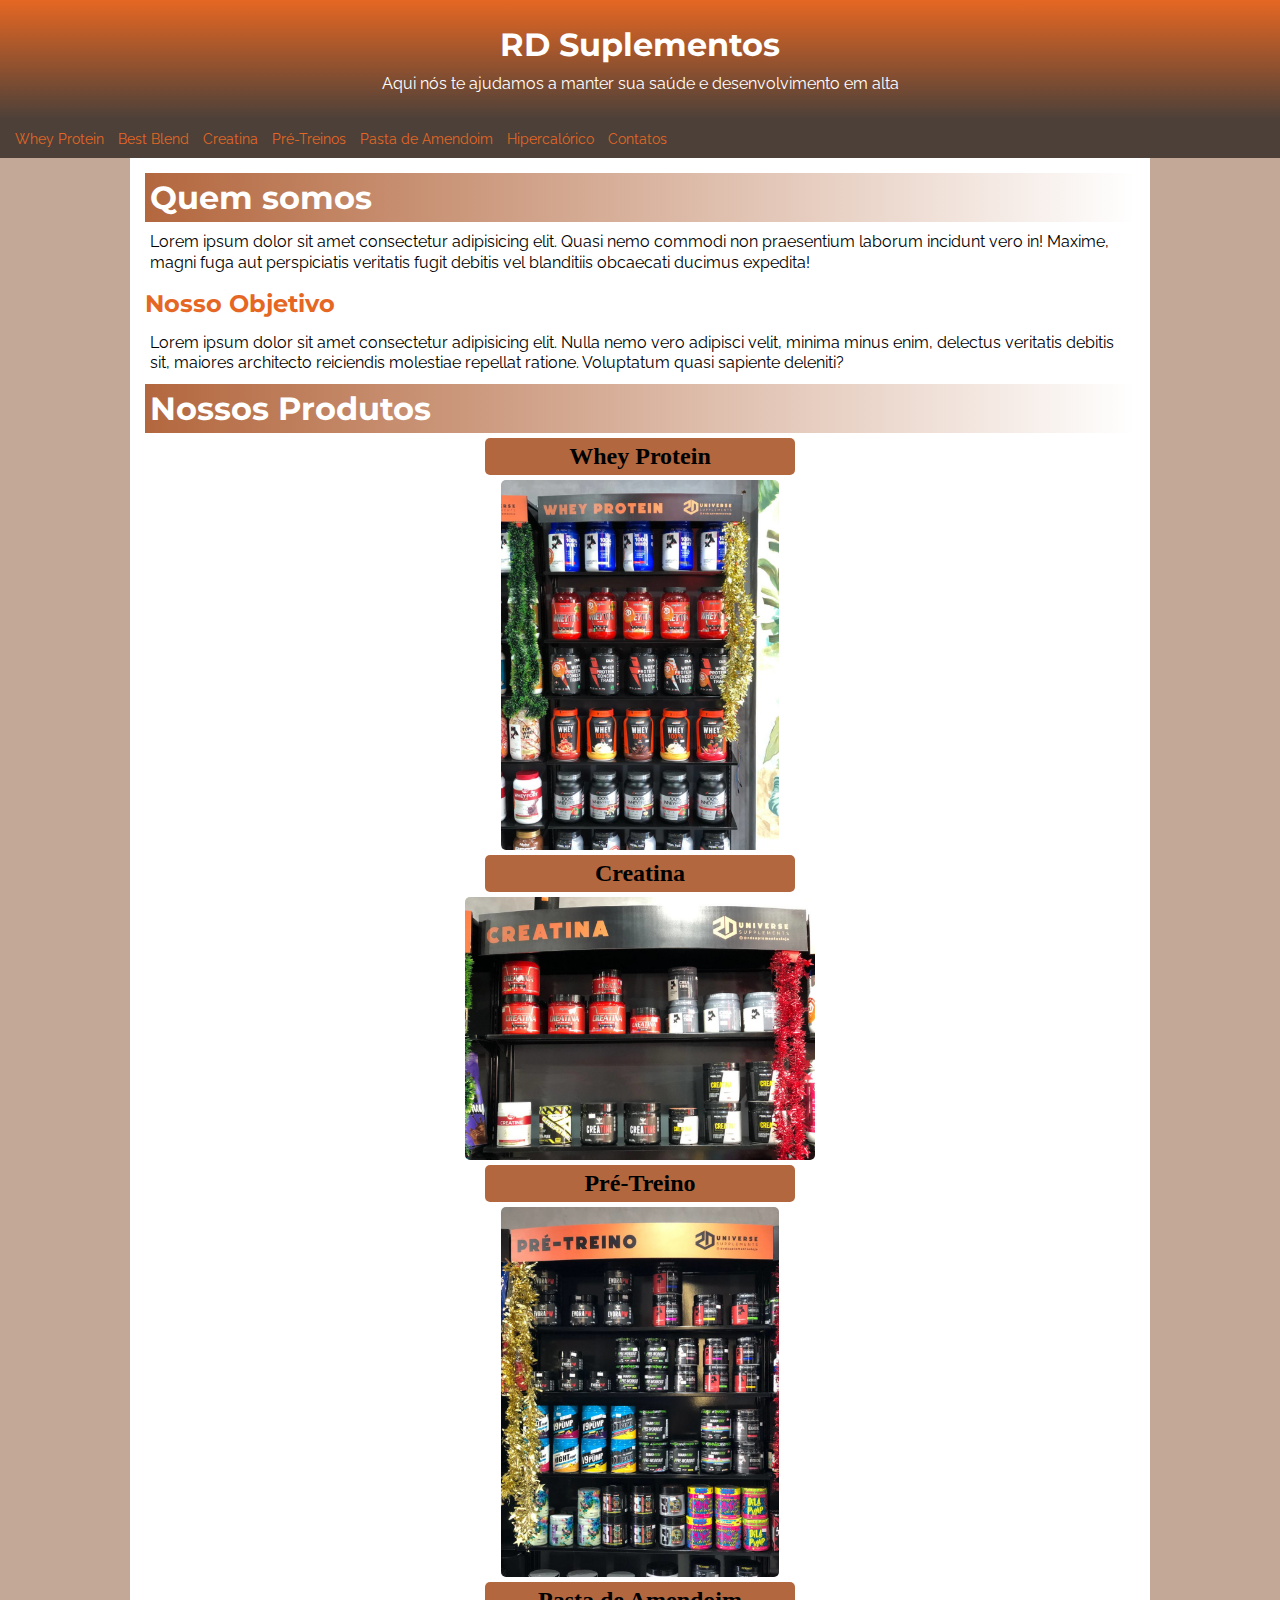
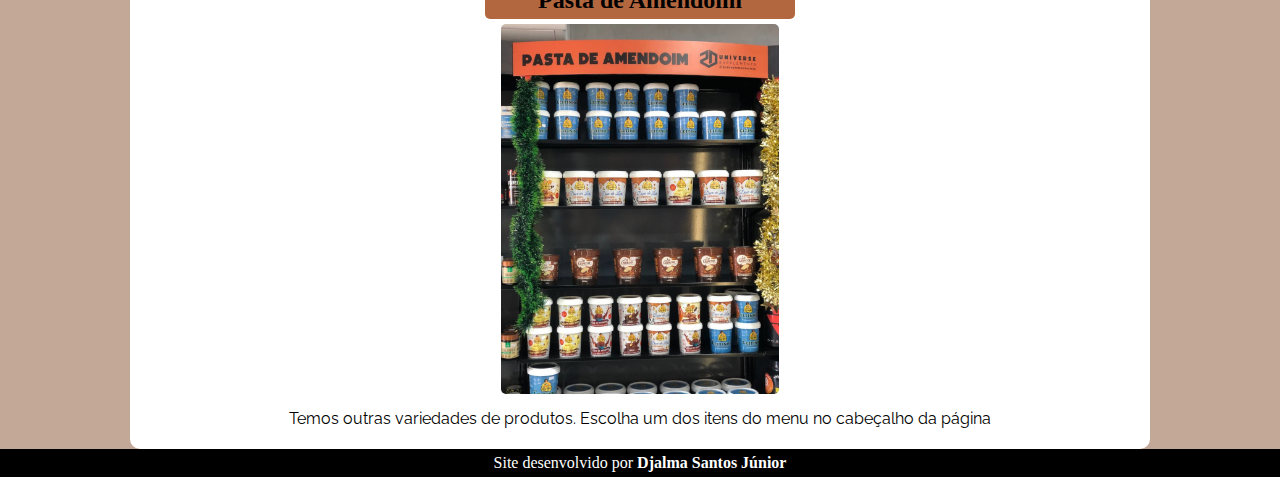
==== index.html @ d13f0e1a "site montado" ====
<!DOCTYPE html>
<html lang="pt-br">
<head>
    <meta charset="UTF-8">
    <meta name="viewport" content="width=device-width, initial-scale=1.0">
    <title>RD Suplementos</title>
    <link rel="stylesheet" href="styles/style.css">
</head>
<body>
    <header>
        <h1>RD Suplementos</h1>
        <p>Aqui nós te ajudamos a manter sua saúde e desenvolvimento em alta</p>
    </header>
    <nav>
        <a href="whey.html">Whey Protein</a>
        <a href="bestblend.html">Best Blend</a>
        <a href="creatina.html">Creatina</a>
        <a href="pretreino.html">Pré-Treinos</a>
        <a href="pastadeamendoim.html">Pasta de Amendoim</a>
        <a href="hipercalorico.html">Hipercalórico</a>
        <a href="contato.html">Contatos</a>
    </nav>

    <main>
        <article>
            <h1>Quem somos</h1>
            <p>Lorem ipsum dolor sit amet consectetur adipisicing elit. Quasi nemo commodi non praesentium laborum incidunt vero in! Maxime, magni fuga aut perspiciatis veritatis fugit debitis vel blanditiis obcaecati ducimus expedita!</p>
            
            <h2 class="subcapitulo">Nosso Objetivo</h2>
            <p>Lorem ipsum dolor sit amet consectetur adipisicing elit. Nulla nemo vero adipisci velit, minima minus enim, delectus veritatis debitis sit, maiores architecto reiciendis molestiae repellat ratione. Voluptatum quasi sapiente deleniti?</p>

            <h1>Nossos Produtos</h1>
            <h2 class="tipo">Whey Protein</h2>
            <img src="images/home/whey-protein.jpg" class="pequeno" alt="whey-protein">
            <h2 class="tipo">Creatina</h2>
            <img src="images/home/creatina.jpg" class="pequeno" alt="creatina">
            <h2 class="tipo">Pré-Treino</h2>
            <img src="images/home/pre-treino.jpg" class="pequeno" alt="pre-treino">
            <h2 class="tipo">Pasta de Amendoim</h2>
            <img src="images/home/pasta-amendoim.jpg" class="pequeno" alt="pasta-amendoim">
            <p id="final">Temos outras variedades de produtos. Escolha um dos itens do menu no cabeçalho da página</p>
        </article>
    </main>

    <footer>Site desenvolvido por <a href="https://github.com/djalma447" target="_blank"><strong>Djalma Santos Júnior</strong></a></footer>
</body>
</html>
---- styles/style.css ----
@charset "UTF-8";

@import url('https://fonts.googleapis.com/css2?family=Montserrat:wght@400;700&display=swap');

@import url('https://fonts.googleapis.com/css2?family=Raleway&display=swap');

:root{
    --cor1: #E56723;
    --cor2: #B3673E;
    --cor3: #805A46;
    --cor4: #4C4039;
    --cor5: #c4a897;
    --fonte1: 'Montserrat', sans-serif;
    --fonte2: 'Raleway', sans-serif;
}

*{
    padding: 0px;
    margin: 0px;
}

header{
    min-height: 120px;
    background-image: linear-gradient(to bottom, var(--cor1), var(--cor4));
    color: white;
    text-align: center;
}

header h1{
    font-family: var(--fonte1);
    font-weight: bold;
    padding-top: 25px;
    padding-bottom: 5px;
}

header p{
    font-family: var(--fonte2);
    text-align: center;
    padding-top: 5px;
}

nav{

    background-color: var(--cor4);
    padding: 10px;
}

nav a{
    font-family: var(--fonte2);
    color: var(--cor1);
    font-size: 14px;
    text-decoration: none;
    padding: 5px;
    border-radius: 5px;
    transition-duration: 0.5s;
}

nav a:hover{
    background-color: var(--cor2);
    color: var(--cor4);
}

body{
    background-color: var(--cor5);
}

main{
    background-color: white;
    max-width: 1000px;
    margin: auto;
    padding: 10px;
    border-bottom-left-radius: 10px;
    border-bottom-right-radius: 10px;
}

main article h1{
    background-image: linear-gradient(to right, var(--cor2), white);
    color: white;
    font-family: var(--fonte1);
    padding: 5px;
    margin: 5px;
}

main article h2.tipo{
    padding: 5px;
    text-align: center;
    background-color: var(--cor2);
    border-radius: 5px;
    max-width: 300px;
    margin: auto;
}

main article h2.subcapitulo{
    color: var(--cor1);
    font-family: var(--fonte1);
    padding: 5px;
    margin-top: 5px;
    margin-bottom: 5px;
}

main article h2.contato{
    text-align: center;
    padding: 5px;
    margin-top: 15px;
    margin-left: 5px;
    margin-bottom: 15px;
    background-color: var(--cor2);
    border-radius: 5px;
    max-width: 130px;
}

main article h3{
    padding-left: 5px;
}

main article h3.nome {
    text-align: center;
    background-color: black;
    color: white;
    border-radius: 5px;
    padding: 5px;
    margin-top: 15px;
    margin-left: 7px;
    max-width: 130px;
}

main article p{
    font-family: var(--fonte2);
    line-height: 1.3em;
    padding: 5px;
    margin: 5px;
}

main article p#final{
    text-align: center;
}

main article p#w3w{
    line-height: 20px;
}

main article ul{
    font-family: var(--fonte2);
    list-style-position: inside;
    line-height: 1.3em;
    margin-left: 10px;
}

main h4.marca{
    display: inline-block;
    background-color: var(--cor1);
    color: white;
    padding: 5px;
    margin: 5px;
    border-radius: 5px;
}

main h4.marca strong{
    text-decoration: underline;
    font-weight: bolder;
}

main article a#insta{
    background-color: var(--cor1);
    color: white;
    font-family: var(--fonte2);
    font-weight: bold;
    max-width: 350px;
    padding: 5px;
    margin-left: 5px;
    border-radius: 5px;
    text-decoration: none;
    transition-duration: 1s;
}

main article a#insta:hover{
    background-color: var(--cor4);
    color: var(--cor1);
}

article a.telefone{
    background-color: #E56723;
    color: white;
    font-weight: bold;
    text-decoration: none;
    padding: 5px;
    margin-top: 7px;
    margin-bottom: 7px;
    margin-left: 5px;
    border-radius: 5px;
    transition-duration: 1s;
}

article a.telefone:hover{
    background-color: var(--cor4);
    text-decoration: underline;
    color: var(--cor1);
}

img{
    max-height: 370px;
    max-width: 350px;
    border-radius: 10px;
    padding: 5px;
}

img.pequeno{
    display: block;
    margin: auto;
}

img.foto{
    display: inline;
}

footer{
    text-align: center;
    color: white;
    background-color: black;
    padding: 5px;
}

footer a{
    text-decoration: none;
    color: white;
}

footer a:hover{
    text-decoration: underline;
}
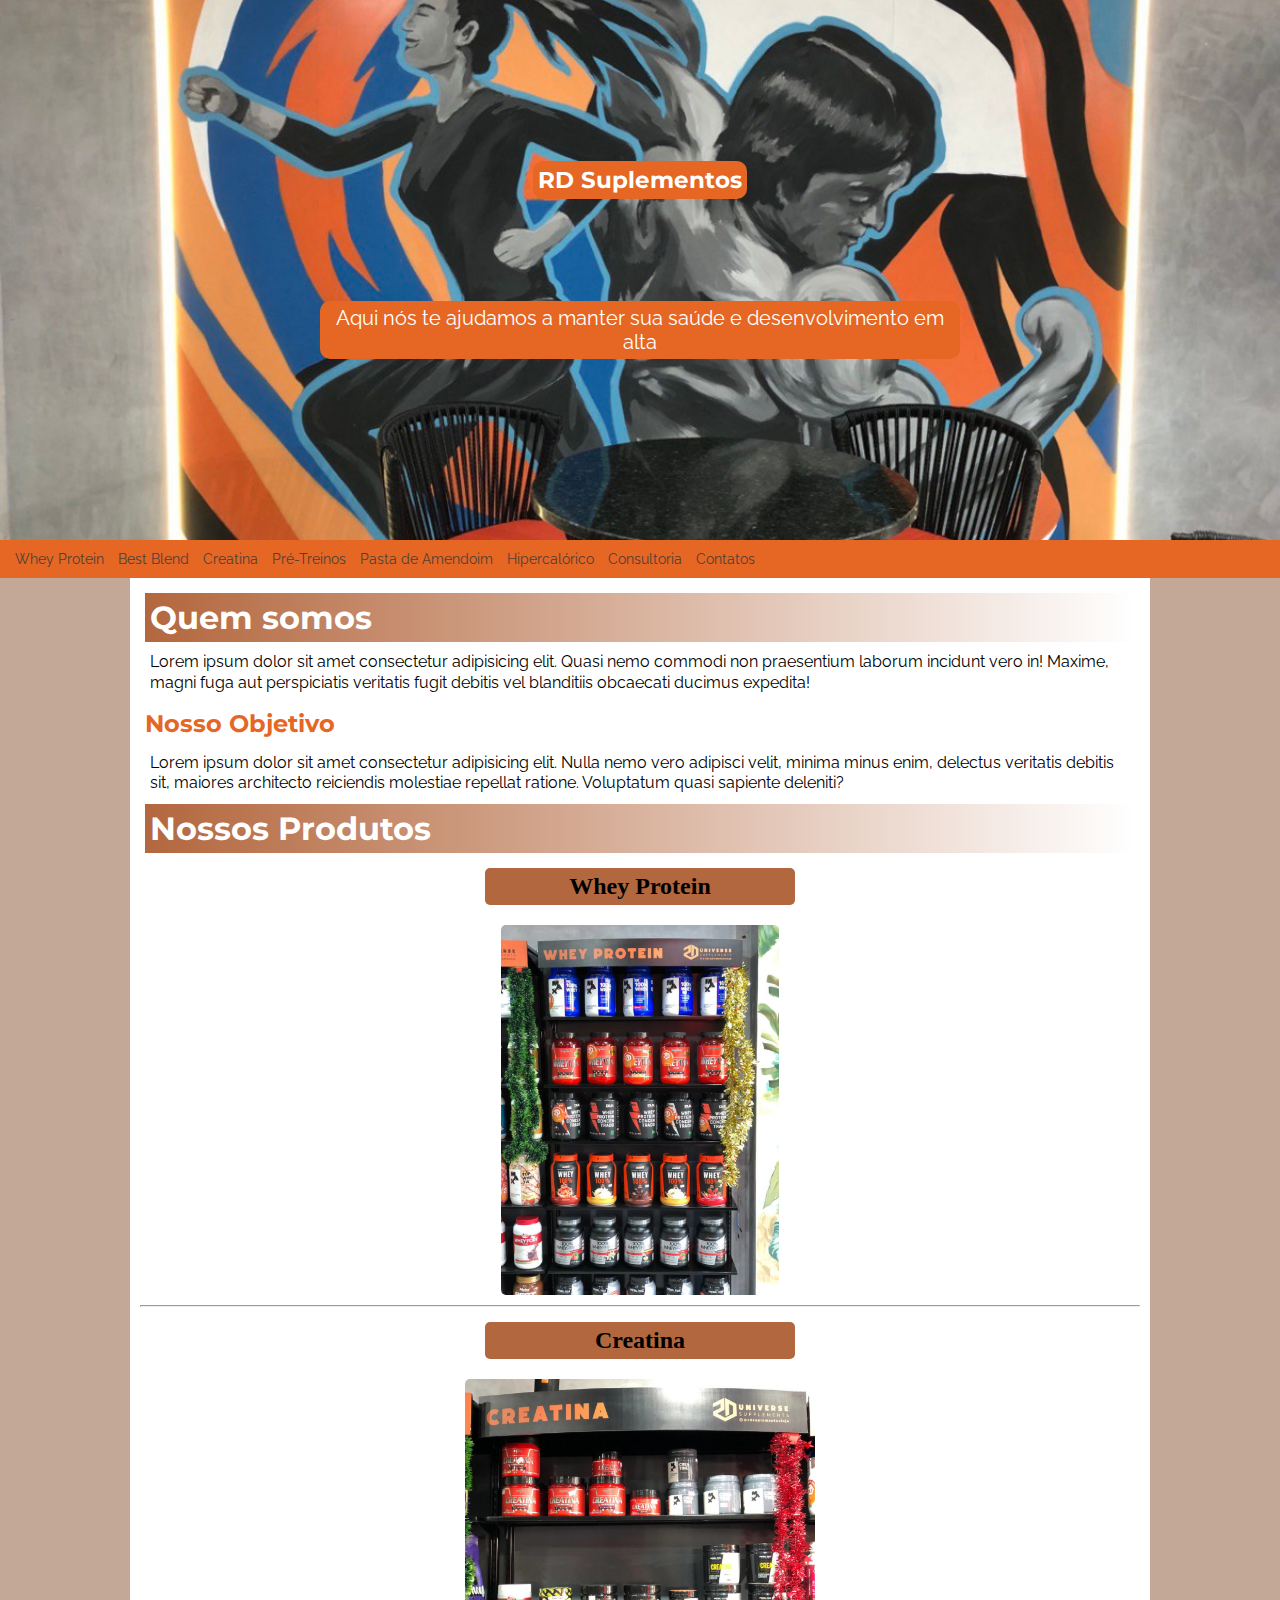
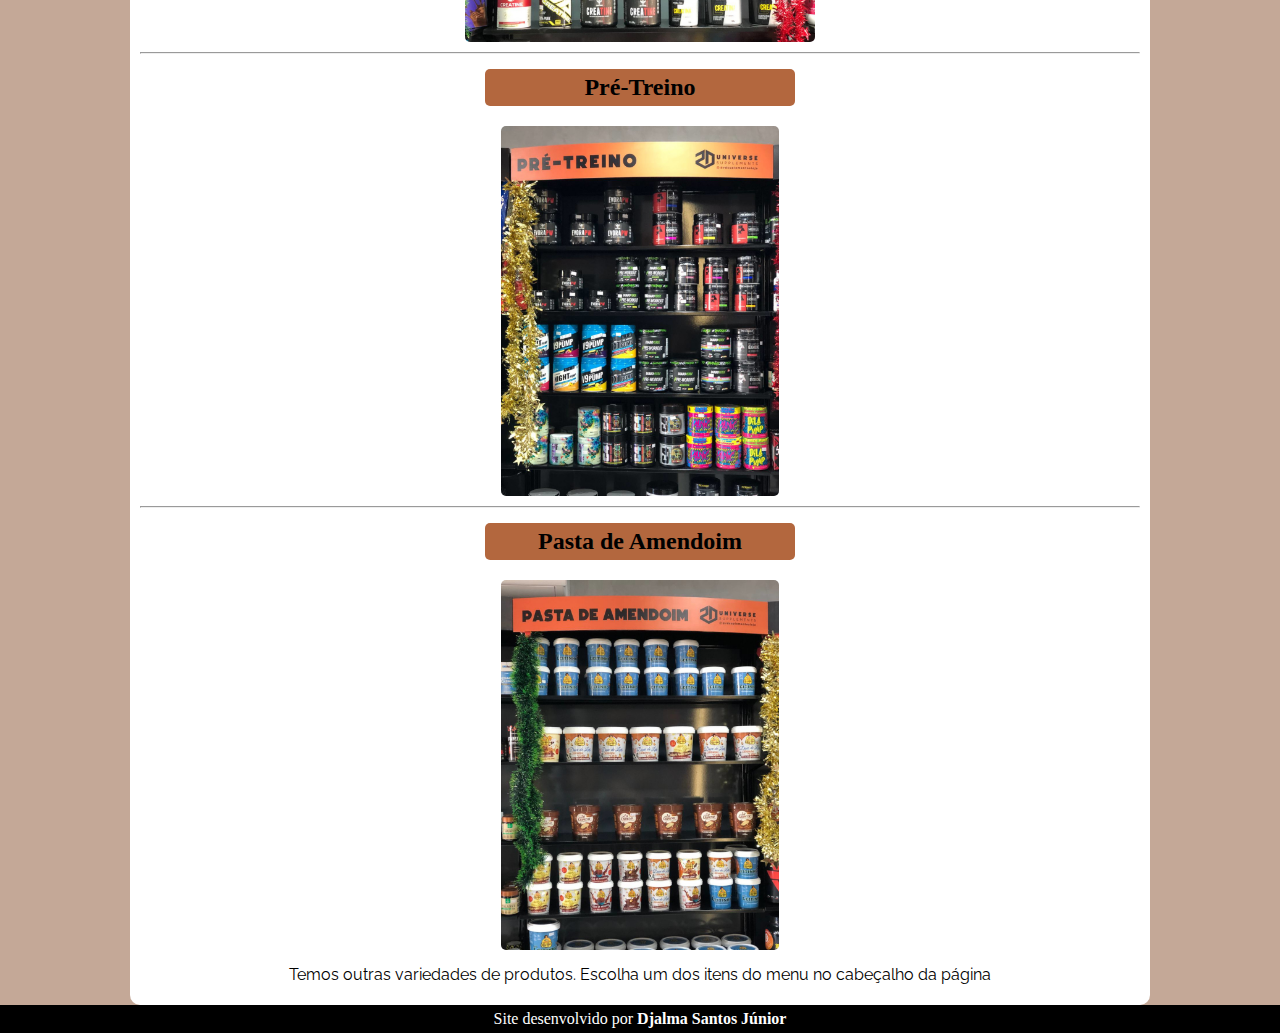
==== commit 9869ebf7: "Organizando as separações dos itens de cada página; Página de consultoria criada" ====
--- a/index.html
+++ b/index.html
@@ -18,6 +18,7 @@
         <a href="pretreino.html">Pré-Treinos</a>
         <a href="pastadeamendoim.html">Pasta de Amendoim</a>
         <a href="hipercalorico.html">Hipercalórico</a>
+        <a href="consultoria.html">Consultoria</a>
         <a href="contato.html">Contatos</a>
     </nav>
 
@@ -32,10 +33,13 @@
             <h1>Nossos Produtos</h1>
             <h2 class="tipo">Whey Protein</h2>
             <img src="images/home/whey-protein.jpg" class="pequeno" alt="whey-protein">
+            <hr>
             <h2 class="tipo">Creatina</h2>
             <img src="images/home/creatina.jpg" class="pequeno" alt="creatina">
+            <hr>
             <h2 class="tipo">Pré-Treino</h2>
             <img src="images/home/pre-treino.jpg" class="pequeno" alt="pre-treino">
+            <hr>
             <h2 class="tipo">Pasta de Amendoim</h2>
             <img src="images/home/pasta-amendoim.jpg" class="pequeno" alt="pasta-amendoim">
             <p id="final">Temos outras variedades de produtos. Escolha um dos itens do menu no cabeçalho da página</p>
--- a/styles/style.css
+++ b/styles/style.css
@@ -20,34 +20,58 @@
 }
 
 header{
-    min-height: 120px;
-    background-image: linear-gradient(to bottom, var(--cor1), var(--cor4));
+    min-height: 60vh;
+    background-color: var(--cor1);
+    background-image: url('../images/home/cabecalho01.jpg');
+    background-position: center center;
+    background-size: cover;
+    background-repeat: no-repeat;
     color: white;
     text-align: center;
 }
 
 header h1{
+    position: absolute;
+    top: 20%;
+    left: 50%;
+    transform: translate(-50%, -50%);
+    
+    
+    background-color: var(--cor1);
     font-family: var(--fonte1);
+    font-size: 23px;
     font-weight: bold;
-    padding-top: 25px;
-    padding-bottom: 5px;
+    text-align: center;
+    padding: 5px;
+    margin-bottom: 5px;
+    border-radius: 10px;
 }
 
 header p{
-    font-family: var(--fonte2);
-    text-align: center;
-    padding-top: 5px;
+    position: absolute;
+    top: 35%;
+    left: 50%;
+    transform: translate(-50%, -50%);
+
+    background-color: var(--cor1);
+    text-align: center;
+    font-family: var(--fonte2);
+    font-weight: normal;
+    font-size: 20px;
+    text-align: center;
+    padding: 5px;
+    margin-top: 15px;
+    border-radius: 10px;
 }
 
 nav{
-
-    background-color: var(--cor4);
+    background-color: var(--cor1);
     padding: 10px;
 }
 
 nav a{
     font-family: var(--fonte2);
-    color: var(--cor1);
+    color: var(--cor4);
     font-size: 14px;
     text-decoration: none;
     padding: 5px;
@@ -56,8 +80,8 @@
 }
 
 nav a:hover{
-    background-color: var(--cor2);
-    color: var(--cor4);
+    background-color: var(--cor5);
+    color: var(--cor1);
 }
 
 body{
@@ -88,6 +112,8 @@
     border-radius: 5px;
     max-width: 300px;
     margin: auto;
+    margin-top: 15px;
+    margin-bottom: 15px;
 }
 
 main article h2.subcapitulo{
@@ -101,9 +127,9 @@
 main article h2.contato{
     text-align: center;
     padding: 5px;
-    margin-top: 15px;
+    margin-top: 20px;
     margin-left: 5px;
-    margin-bottom: 15px;
+    margin-bottom: 20px;
     background-color: var(--cor2);
     border-radius: 5px;
     max-width: 130px;
@@ -119,7 +145,8 @@
     color: white;
     border-radius: 5px;
     padding: 5px;
-    margin-top: 15px;
+    margin-top: 20px;
+    margin-bottom: 15px;
     margin-left: 7px;
     max-width: 130px;
 }
@@ -167,6 +194,8 @@
     font-weight: bold;
     max-width: 350px;
     padding: 5px;
+    margin-top: 5px;
+    margin-bottom: 5px;
     margin-left: 5px;
     border-radius: 5px;
     text-decoration: none;
@@ -184,8 +213,8 @@
     font-weight: bold;
     text-decoration: none;
     padding: 5px;
-    margin-top: 7px;
-    margin-bottom: 7px;
+    margin-top: 15px;
+    margin-bottom: 15px;
     margin-left: 5px;
     border-radius: 5px;
     transition-duration: 1s;
@@ -210,7 +239,13 @@
 }
 
 img.foto{
-    display: inline;
+    margin-top: 15px;
+    margin-bottom: 15px;
+}
+
+hr{
+    margin-top: 5px;
+    margin-bottom: 5px;
 }
 
 footer{
